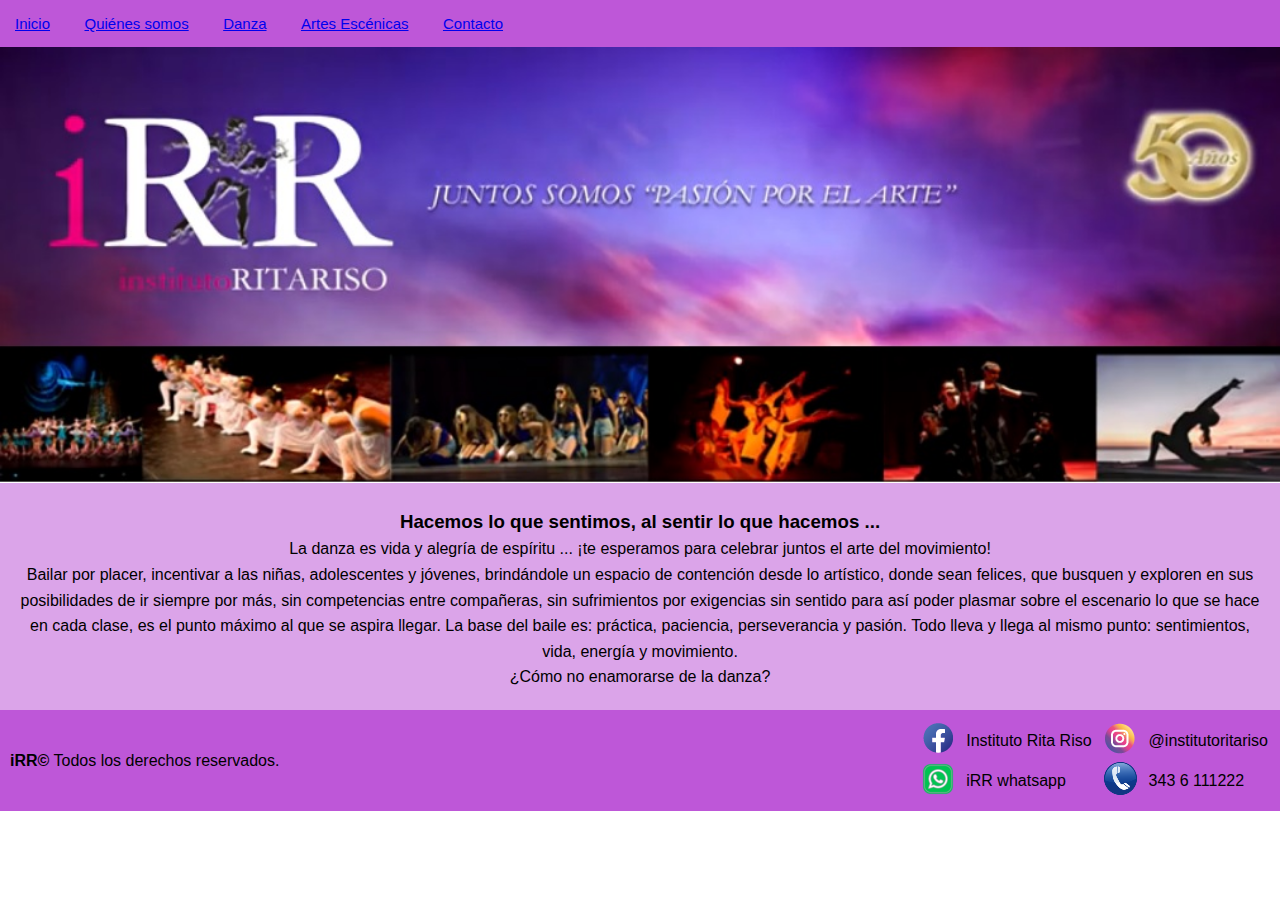
==== index.html @ 65067f52 "Versión Inicial" ====
<!DOCTYPE html>
<html lang="es">
<head>
    <meta charset="UTF-8">
    <meta http-equiv="X-UA-Compatible" content="IE=edge">
    <meta name="viewport" content="width=device-width, initial-scale=1.0">
    <title>instituto Rita Riso</title>
    <link rel="shortcut icon" href="./assets/images/iRR_2">
    <link rel="stylesheet" href="./assets/css/style.css">
</head>
<body>
    <div class="contenedor">
        <header>
            <nav class="barraNavegacion">
                <ul>
                    <li><a href="./index.html">Inicio</a> </li>
                    <li><a href="./pages/quienesSomos.html">Quiénes somos</a> </li>
                    <li><a href="./pages/danza.html">Danza</a> </li>
                    <li><a href="./pages/artesEscenicas.html">Artes Escénicas</a> </li>
                    <li><a href="./pages/contacto.html">Contacto</a></li>
                </ul>
            </nav>
        </header>

        <main>            
            <img src="./assets/images/iRR_4.jpg" alt="">
            
            <div class="inicioTexto">
                <div>
                    <h3>Hacemos lo que sentimos, al sentir lo que hacemos ...</h3>
                    <p>La danza es vida y alegría de espíritu ... ¡te esperamos para celebrar juntos el arte del movimiento!</p>
                </div>
                <div>
                    <p>Bailar por placer, incentivar a las niñas, adolescentes y jóvenes, brindándole un espacio de contención desde lo artístico, donde sean felices, que busquen y exploren en sus posibilidades de ir siempre por más, sin competencias entre compañeras, sin sufrimientos por exigencias sin sentido para así poder plasmar sobre el escenario lo que se hace en cada clase, es el punto máximo al que se aspira llegar. La base del baile es: práctica, paciencia, perseverancia y pasión. Todo lleva y llega al mismo punto: sentimientos, vida, energía y movimiento. </p>
                    <p>¿Cómo no enamorarse de la danza?</p>
                </div>
            </div>

        </main>

        <footer>
            <div>
                <p> <b>iRR©</b> Todos los derechos reservados.</p>
            </div>

            <div>
                <table class="tablaRedes">
                    <tr>
                        <td><img src="./assets/images/face-01.png" alt="facebook" class="iconoRedes"></td>
                        <td>Instituto Rita Riso</td>
                        <td><img src="./assets/images/insta-01.png" alt="instagram" class="iconoRedes"></td>
                        <td>@institutoritariso</td>
                    </tr>
                    <tr>
                        <td><img src="./assets/images/whatsapp.png" alt="whatsapp" class="iconoRedes"></td>
                        <td>iRR whatsapp</td>
                        <td><img src="./assets/images/phone.png" alt="whatsapp" class="iconoRedes"></td>
                        <td>343 6 111222</td>
                    </tr>
                </table>
            </div>
        </footer>
    </div>
</body>
</html>
---- assets/css/style.css ----
*{
    margin: 0;
    padding: 0;
    font-family:'Trebuchet MS', 'Lucida Sans Unicode', 'Lucida Grande', 'Lucida Sans', Arial, sans-serif;
}

.contenedor{
    display: grid;
    grid-template-columns: repeat(4, 1fr);
    grid-template-rows: 15%, auto, 20%;
    grid-template-areas: "header header header header"
                         "main main main main"
                         "footer footer footer footer";
}

header{
    grid-area: header;
}

main{  
    grid-area: main; 
    background-color:  rgb(219, 164, 233);
}

main img{
    width: 100%;
}


footer{
    grid-area: footer;
    padding: 10px;
    background-color: rgb(190, 87, 216);
    display: flex;
    justify-content: space-between;
    align-items: center; 
}

.barraNavegacion{
    width: 100%;
    margin: 0;
    background-color: rgb(190, 87, 216);
    position: sticky;
}

.barraNavegacion ul {
    list-style: none;
}

.barraNavegacion ul li{
    display: inline-block;
    padding: 15px;
    font-size: 15px;
    color: white;
}

.iconosRedes{
    width: 20px;
}

.tablaRedes tr td{
    padding-left: 10px;
}

.danza{
    display: grid;
    grid-template-columns: repeat(4, 1fr);
    gap: 1.5rem;
    place-items: center;
}

.danzaTitulo{
    padding: 10px;
    font-size: medium;
    text-align: center;
}

.danzaTexto{
    font-size: 15px;
}

.inicioTexto{
    text-align: center;
    padding: 20px;
    line-height: 1.6;
}

.formularioContacto{
    margin-top: 20px;
    margin-left: 20px;
    padding: 20px;   
}

.boton{   
    padding: 5px;
    margin: 10px;
    border-radius: 5px;
}

.qsMain {   
    background-image:url("../images/iRR_8.jpg");  
    background-repeat: no-repeat;
    background-size: cover;  
}

.qsTexto{
    padding: 50px;
    text-align: center; 
    font-size: large;  
}

.qsNombres{
    margin-top: 500px;
    margin-left: 50px; 
    padding: 50px; 
}

@media (max-width:768px){

    .danza{
        display: grid;
        grid-template-columns: repeat(2, 1fr);
        gap: 1rem;
        place-items: center;        
    }

    .danzaTitulo{
        font-size: small;
    }

    .barraNavegacion ul li{
        display: block;
        padding: 5px;
        font-size: small;
        color: white;
    }
    
    footer{
        font-size: small;
    }

    .iconosRedes{
        width: 10px;
    }
}


@media (max-width:480px){

    .danza{
        display: block;
        align-items: center;
        justify-content: center;
        margin: 10px;       
    }
   
}
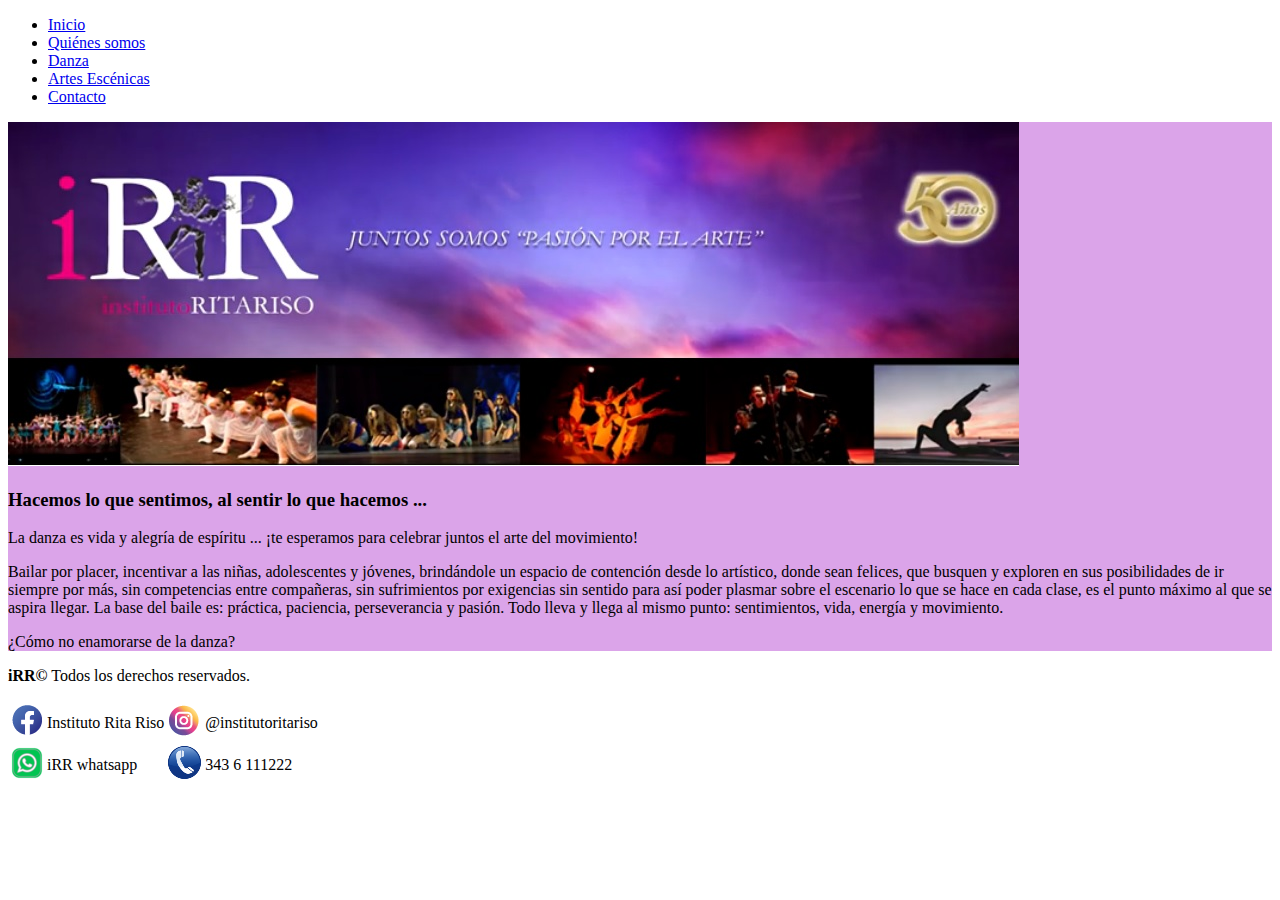
==== commit aed2f050: "Primer agregado de Bootstrap" ====
--- a/index.html
+++ b/index.html
@@ -6,10 +6,12 @@
     <meta name="viewport" content="width=device-width, initial-scale=1.0">
     <title>instituto Rita Riso</title>
     <link rel="shortcut icon" href="./assets/images/iRR_2">
+    <!-- CSS only -->
+    <link href="https://cdn.jsdelivr.net/npm/bootstrap@5.2.0-beta1/dist/css/bootstrap.min.css" rel="stylesheet" integrity="sha384-0evHe/X+R7YkIZDRvuzKMRqM+OrBnVFBL6DOitfPri4tjfHxaWutUpFmBp4vmVor" crossorigin="anonymous">
     <link rel="stylesheet" href="./assets/css/style.css">
 </head>
-<body>
-    <div class="contenedor">
+<body class="container-fluid">
+
         <header>
             <nav class="barraNavegacion">
                 <ul>
@@ -25,15 +27,15 @@
         <main>            
             <img src="./assets/images/iRR_4.jpg" alt="">
             
-            <div class="inicioTexto">
-                <div>
-                    <h3>Hacemos lo que sentimos, al sentir lo que hacemos ...</h3>
-                    <p>La danza es vida y alegría de espíritu ... ¡te esperamos para celebrar juntos el arte del movimiento!</p>
-                </div>
-                <div>
-                    <p>Bailar por placer, incentivar a las niñas, adolescentes y jóvenes, brindándole un espacio de contención desde lo artístico, donde sean felices, que busquen y exploren en sus posibilidades de ir siempre por más, sin competencias entre compañeras, sin sufrimientos por exigencias sin sentido para así poder plasmar sobre el escenario lo que se hace en cada clase, es el punto máximo al que se aspira llegar. La base del baile es: práctica, paciencia, perseverancia y pasión. Todo lleva y llega al mismo punto: sentimientos, vida, energía y movimiento. </p>
-                    <p>¿Cómo no enamorarse de la danza?</p>
-                </div>
+            <h3 class="text-center my-5">Hacemos lo que sentimos, al sentir lo que hacemos ...</h3>
+
+            <div class="row justify-content-around align-items-center">
+
+                    
+                    <p class="col-12">La danza es vida y alegría de espíritu ... ¡te esperamos para celebrar juntos el arte del movimiento!</p>
+                    <p class="col-12">Bailar por placer, incentivar a las niñas, adolescentes y jóvenes, brindándole un espacio de contención desde lo artístico, donde sean felices, que busquen y exploren en sus posibilidades de ir siempre por más, sin competencias entre compañeras, sin sufrimientos por exigencias sin sentido para así poder plasmar sobre el escenario lo que se hace en cada clase, es el punto máximo al que se aspira llegar. La base del baile es: práctica, paciencia, perseverancia y pasión. Todo lleva y llega al mismo punto: sentimientos, vida, energía y movimiento. </p>
+                    <p class="col-12">¿Cómo no enamorarse de la danza?</p>
+
             </div>
 
         </main>
@@ -44,7 +46,7 @@
             </div>
 
             <div>
-                <table class="tablaRedes">
+                <table >
                     <tr>
                         <td><img src="./assets/images/face-01.png" alt="facebook" class="iconoRedes"></td>
                         <td>Instituto Rita Riso</td>
@@ -60,6 +62,8 @@
                 </table>
             </div>
         </footer>
-    </div>
+
+    <!-- JavaScript Bundle with Popper -->
+    <script src="https://cdn.jsdelivr.net/npm/bootstrap@5.2.0-beta1/dist/js/bootstrap.bundle.min.js" integrity="sha384-pprn3073KE6tl6bjs2QrFaJGz5/SUsLqktiwsUTF55Jfv3qYSDhgCecCxMW52nD2" crossorigin="anonymous"></script>
 </body>
 </html>--- a/assets/css/style.css
+++ b/assets/css/style.css
@@ -1,158 +1,5 @@
-*{
-    margin: 0;
-    padding: 0;
-    font-family:'Trebuchet MS', 'Lucida Sans Unicode', 'Lucida Grande', 'Lucida Sans', Arial, sans-serif;
-}
-
-.contenedor{
-    display: grid;
-    grid-template-columns: repeat(4, 1fr);
-    grid-template-rows: 15%, auto, 20%;
-    grid-template-areas: "header header header header"
-                         "main main main main"
-                         "footer footer footer footer";
-}
-
-header{
-    grid-area: header;
-}
 
 main{  
-    grid-area: main; 
+
     background-color:  rgb(219, 164, 233);
 }
-
-main img{
-    width: 100%;
-}
-
-
-footer{
-    grid-area: footer;
-    padding: 10px;
-    background-color: rgb(190, 87, 216);
-    display: flex;
-    justify-content: space-between;
-    align-items: center; 
-}
-
-.barraNavegacion{
-    width: 100%;
-    margin: 0;
-    background-color: rgb(190, 87, 216);
-    position: sticky;
-}
-
-.barraNavegacion ul {
-    list-style: none;
-}
-
-.barraNavegacion ul li{
-    display: inline-block;
-    padding: 15px;
-    font-size: 15px;
-    color: white;
-}
-
-.iconosRedes{
-    width: 20px;
-}
-
-.tablaRedes tr td{
-    padding-left: 10px;
-}
-
-.danza{
-    display: grid;
-    grid-template-columns: repeat(4, 1fr);
-    gap: 1.5rem;
-    place-items: center;
-}
-
-.danzaTitulo{
-    padding: 10px;
-    font-size: medium;
-    text-align: center;
-}
-
-.danzaTexto{
-    font-size: 15px;
-}
-
-.inicioTexto{
-    text-align: center;
-    padding: 20px;
-    line-height: 1.6;
-}
-
-.formularioContacto{
-    margin-top: 20px;
-    margin-left: 20px;
-    padding: 20px;   
-}
-
-.boton{   
-    padding: 5px;
-    margin: 10px;
-    border-radius: 5px;
-}
-
-.qsMain {   
-    background-image:url("../images/iRR_8.jpg");  
-    background-repeat: no-repeat;
-    background-size: cover;  
-}
-
-.qsTexto{
-    padding: 50px;
-    text-align: center; 
-    font-size: large;  
-}
-
-.qsNombres{
-    margin-top: 500px;
-    margin-left: 50px; 
-    padding: 50px; 
-}
-
-@media (max-width:768px){
-
-    .danza{
-        display: grid;
-        grid-template-columns: repeat(2, 1fr);
-        gap: 1rem;
-        place-items: center;        
-    }
-
-    .danzaTitulo{
-        font-size: small;
-    }
-
-    .barraNavegacion ul li{
-        display: block;
-        padding: 5px;
-        font-size: small;
-        color: white;
-    }
-    
-    footer{
-        font-size: small;
-    }
-
-    .iconosRedes{
-        width: 10px;
-    }
-}
-
-
-@media (max-width:480px){
-
-    .danza{
-        display: block;
-        align-items: center;
-        justify-content: center;
-        margin: 10px;       
-    }
-   
-}
-
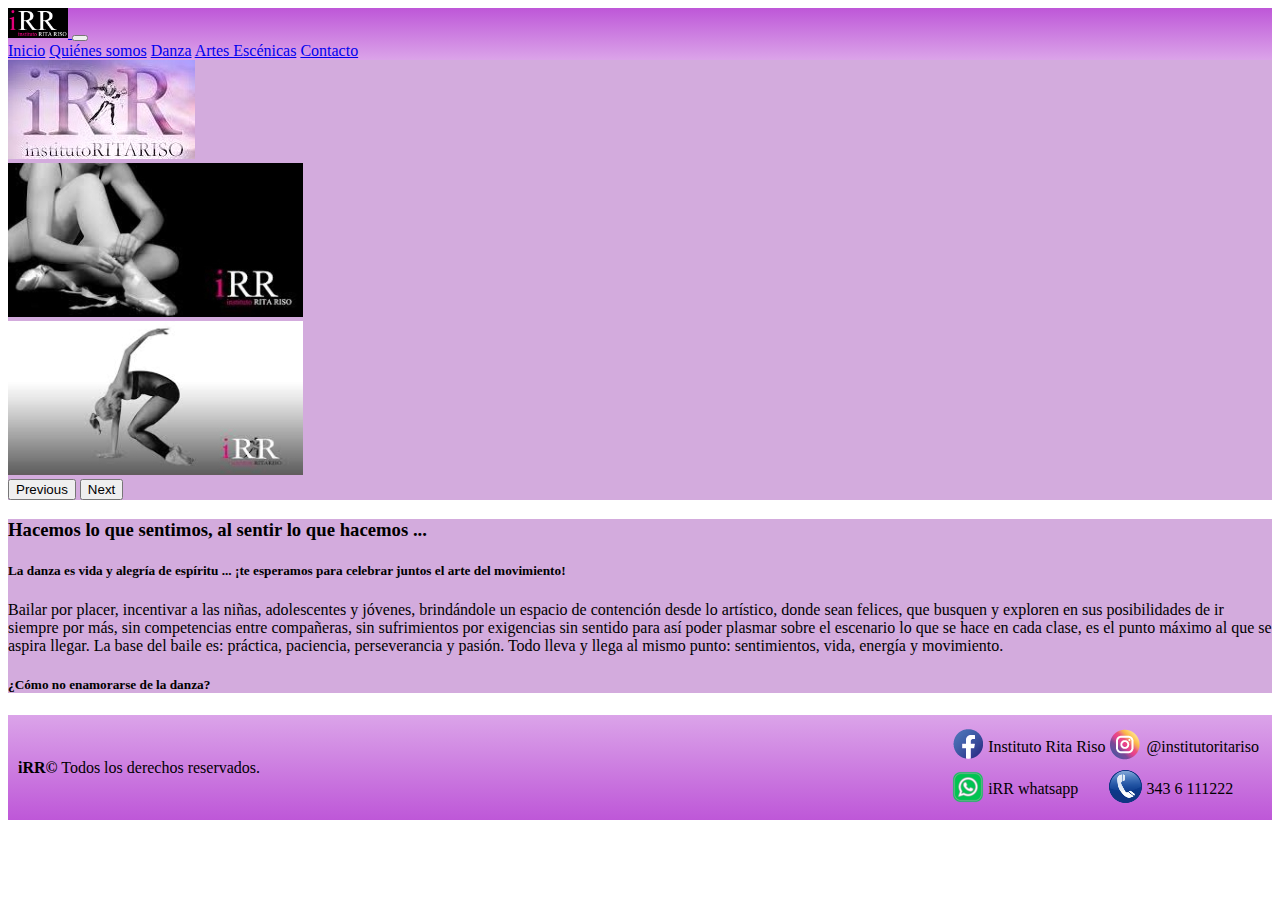
==== commit 53d1754b: "Agregado de Bootstrap" ====
--- a/index.html
+++ b/index.html
@@ -10,33 +10,62 @@
     <link href="https://cdn.jsdelivr.net/npm/bootstrap@5.2.0-beta1/dist/css/bootstrap.min.css" rel="stylesheet" integrity="sha384-0evHe/X+R7YkIZDRvuzKMRqM+OrBnVFBL6DOitfPri4tjfHxaWutUpFmBp4vmVor" crossorigin="anonymous">
     <link rel="stylesheet" href="./assets/css/style.css">
 </head>
+
 <body class="container-fluid">
 
+    <nav class="navbar sticky-top navbar-expand-lg bg-light barraNavegacion">
+        <div class="container-fluid">
+          <a class="navbar-brand" href="./index.html"> 
+            <img src="./assets/images/iRR - logo.png" alt="" width="60" height="30">  
+          </a>
+          <button class="navbar-toggler" type="button" data-bs-toggle="collapse" data-bs-target="#navbarNavAltMarkup" aria-controls="navbarNavAltMarkup" aria-expanded="false" aria-label="Toggle navigation">
+            <span class="navbar-toggler-icon"></span>
+          </button>
+          <div class="collapse navbar-collapse" id="navbarNavAltMarkup">
+            <div class="navbar-nav">
+              <a class="nav-link active" aria-current="page" href="./index.html">Inicio</a>
+              <a class="nav-link" href="./pages/quienesSomos.html">Quiénes somos</a>
+              <a class="nav-link" href="./pages/danza.html">Danza</a>
+              <a class="nav-link" href="./pages/artesEscenicas.html">Artes Escénicas</a>
+              <a class="nav-link" href="./pages/contacto.html">Contacto</a>
+            </div>
+          </div>
+        </div>
+    </nav>
+
         <header>
-            <nav class="barraNavegacion">
-                <ul>
-                    <li><a href="./index.html">Inicio</a> </li>
-                    <li><a href="./pages/quienesSomos.html">Quiénes somos</a> </li>
-                    <li><a href="./pages/danza.html">Danza</a> </li>
-                    <li><a href="./pages/artesEscenicas.html">Artes Escénicas</a> </li>
-                    <li><a href="./pages/contacto.html">Contacto</a></li>
-                </ul>
-            </nav>
+            <div class="row justify-content-center">
+              <div id="carouselExampleControls" class="carousel slide col-md-10 " data-bs-ride="carousel">
+                <div class="carousel-inner">
+                  <div class="carousel-item active">
+                    <img src="./assets/images/carrusel/iRR_3.jpg" class="d-block w-100" alt="...">
+                  </div>
+                  <div class="carousel-item">
+                    <img src="./assets/images/carrusel/iRR_1.jpg" class="d-block w-100" alt="...">
+                  </div>
+                  <div class="carousel-item">
+                    <img src="./assets/images/carrusel/iRR_Jazz.jpg" class="d-block w-100" alt="...">
+                  </div>
+                </div>
+                <button class="carousel-control-prev" type="button" data-bs-target="#carouselExampleControls" data-bs-slide="prev">
+                  <span class="carousel-control-prev-icon" aria-hidden="true"></span>
+                  <span class="visually-hidden">Previous</span>
+                </button>
+                <button class="carousel-control-next" type="button" data-bs-target="#carouselExampleControls" data-bs-slide="next">
+                  <span class="carousel-control-next-icon" aria-hidden="true"></span>
+                  <span class="visually-hidden">Next</span>
+                </button>
+              </div>
+            </div>
         </header>
 
         <main>            
-            <img src="./assets/images/iRR_4.jpg" alt="">
-            
-            <h3 class="text-center my-5">Hacemos lo que sentimos, al sentir lo que hacemos ...</h3>
-
-            <div class="row justify-content-around align-items-center">
-
-                    
-                    <p class="col-12">La danza es vida y alegría de espíritu ... ¡te esperamos para celebrar juntos el arte del movimiento!</p>
-                    <p class="col-12">Bailar por placer, incentivar a las niñas, adolescentes y jóvenes, brindándole un espacio de contención desde lo artístico, donde sean felices, que busquen y exploren en sus posibilidades de ir siempre por más, sin competencias entre compañeras, sin sufrimientos por exigencias sin sentido para así poder plasmar sobre el escenario lo que se hace en cada clase, es el punto máximo al que se aspira llegar. La base del baile es: práctica, paciencia, perseverancia y pasión. Todo lleva y llega al mismo punto: sentimientos, vida, energía y movimiento. </p>
-                    <p class="col-12">¿Cómo no enamorarse de la danza?</p>
-
-            </div>
+          <div class="row justify-content-center text-center ">            
+            <h3 class="my-5">Hacemos lo que sentimos, al sentir lo que hacemos ...</h3>                   
+            <h5 class="p-1 col-12">La danza es vida y alegría de espíritu ... ¡te esperamos para celebrar juntos el arte del movimiento!</h5>
+            <p class="col-12">Bailar por placer, incentivar a las niñas, adolescentes y jóvenes, brindándole un espacio de contención desde lo artístico, donde sean felices, que busquen y exploren en sus posibilidades de ir siempre por más, sin competencias entre compañeras, sin sufrimientos por exigencias sin sentido para así poder plasmar sobre el escenario lo que se hace en cada clase, es el punto máximo al que se aspira llegar. La base del baile es: práctica, paciencia, perseverancia y pasión. Todo lleva y llega al mismo punto: sentimientos, vida, energía y movimiento. </p>
+            <h5 class="p-1 col-12">¿Cómo no enamorarse de la danza?</h5>
+          </div>
 
         </main>
 
--- a/assets/css/style.css
+++ b/assets/css/style.css
@@ -1,5 +1,87 @@
 
-main{  
+header{  
 
-    background-color:  rgb(219, 164, 233);
+    background-color:  rgb(211, 171, 221);
 }
+
+main{
+    background-color:  rgb(211, 171, 221);
+}
+
+.barraNavegacion{
+    background-image: linear-gradient(to bottom,rgb(190, 87, 216), rgb(219, 164, 233));
+}
+
+footer{
+    grid-area: footer;
+    padding: 10px;
+    display: flex;
+    justify-content: space-between;
+    align-items: center; 
+    background-image: linear-gradient(to top, rgb(190, 87, 216), rgb(219, 164, 233));
+}
+
+.iconosRedes{
+    width: 15px;
+}
+
+.danza{
+    display: grid;
+    grid-template-columns: repeat(4, 1fr);
+    gap: 1.5rem;
+    place-items: center;
+    padding-left: 10px;
+}
+
+.danzaTitulo{
+    padding: 10px;
+    font-size: medium;
+    text-align: center;
+}
+
+.danzaTexto{
+    font-size: 15px;
+}
+
+@media (max-width:768px){
+
+    .danza{
+        display: grid;
+        grid-template-columns: repeat(2, 1fr);
+        gap: 1rem;
+        place-items: center;        
+    }
+
+    .danzaTitulo{
+        font-size: small;
+    }
+
+    .barraNavegacion ul li{
+        display: block;
+        padding: 5px;
+        font-size: small;
+        color: white;
+    }
+    
+    footer{
+        font-size: small;
+    }
+
+    .iconosRedes{
+        width: 10px;
+    }
+}
+
+
+@media (max-width:480px){
+
+    .danza{
+        display: block;
+        align-items: center;
+        justify-content: center;
+        margin: 10px;       
+    }
+}
+
+
+
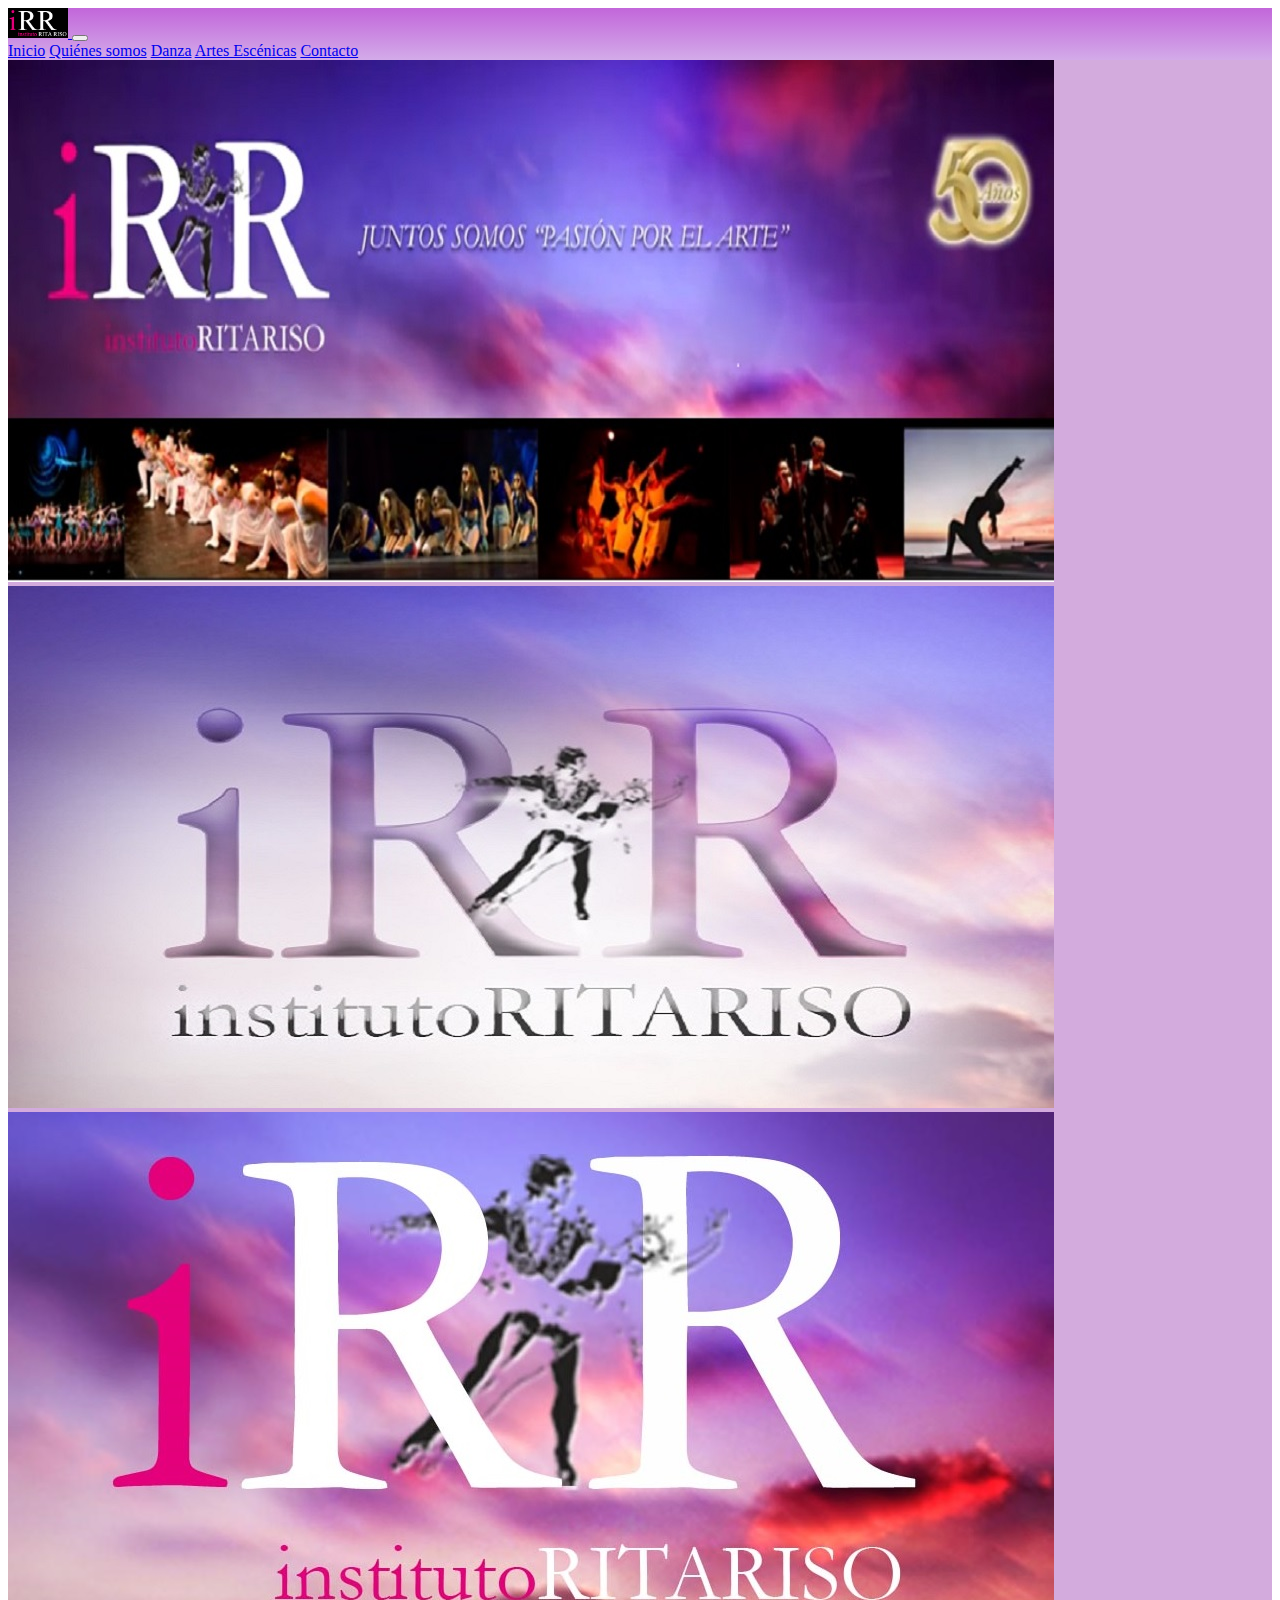
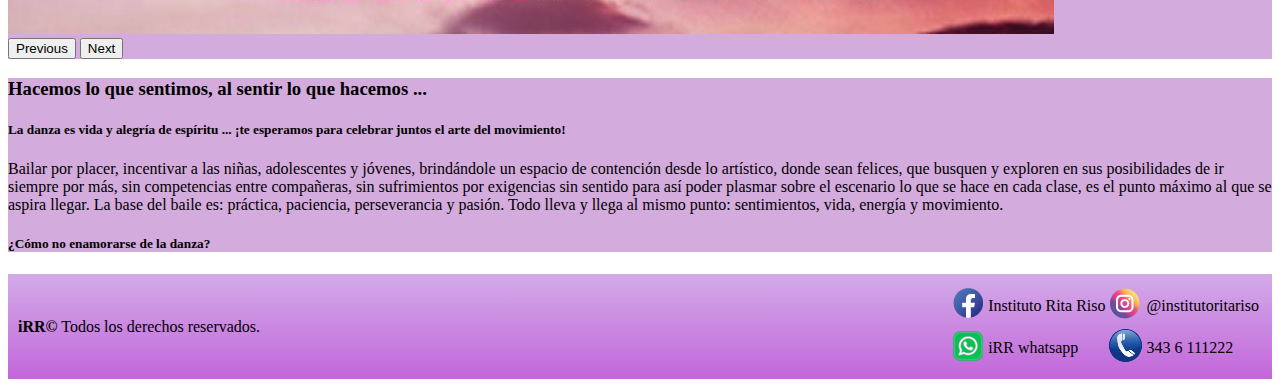
==== commit d586d6a4: "Entrega final" ====
--- a/index.html
+++ b/index.html
@@ -13,21 +13,21 @@
 
 <body class="container-fluid">
 
-    <nav class="navbar sticky-top navbar-expand-lg bg-light barraNavegacion">
+    <nav class="navbar sticky-top navbar-expand-lg bg-light p-2">
         <div class="container-fluid">
           <a class="navbar-brand" href="./index.html"> 
-            <img src="./assets/images/iRR - logo.png" alt="" width="60" height="30">  
+            <img src="./assets/images/iRR - logo.png" alt="logo del instituto Rita Riso" width="60" height="30">  
           </a>
           <button class="navbar-toggler" type="button" data-bs-toggle="collapse" data-bs-target="#navbarNavAltMarkup" aria-controls="navbarNavAltMarkup" aria-expanded="false" aria-label="Toggle navigation">
             <span class="navbar-toggler-icon"></span>
           </button>
-          <div class="collapse navbar-collapse" id="navbarNavAltMarkup">
-            <div class="navbar-nav">
-              <a class="nav-link active" aria-current="page" href="./index.html">Inicio</a>
-              <a class="nav-link" href="./pages/quienesSomos.html">Quiénes somos</a>
-              <a class="nav-link" href="./pages/danza.html">Danza</a>
-              <a class="nav-link" href="./pages/artesEscenicas.html">Artes Escénicas</a>
-              <a class="nav-link" href="./pages/contacto.html">Contacto</a>
+          <div class="collapse navbar-collapse justify-content-end" id="navbarNavAltMarkup">
+            <div class="navbar-nav ">
+              <a class="nav-link active " aria-current="page" href="./index.html">Inicio</a>
+              <a class="nav-link " href="./pages/quienesSomos.html">Quiénes somos</a>
+              <a class="nav-link " href="./pages/danza.html">Danza</a>
+              <a class="nav-link " href="./pages/artesEscenicas.html">Artes Escénicas</a>
+              <a class="nav-link " href="./pages/contacto.html">Contacto</a>
             </div>
           </div>
         </div>
@@ -35,23 +35,24 @@
 
         <header>
             <div class="row justify-content-center">
-              <div id="carouselExampleControls" class="carousel slide col-md-10 " data-bs-ride="carousel">
+              
+              <div id="carouselControls" class="carousel slide col-md-7 col-sm-10 col-10 mt-3 carouselControls" data-bs-ride="carousel">
                 <div class="carousel-inner">
                   <div class="carousel-item active">
-                    <img src="./assets/images/carrusel/iRR_3.jpg" class="d-block w-100" alt="...">
+                    <img src="./assets/images/carrusel/carrousel-00.jpg" class="d-block w-100" alt="Imagen publicitaria del Instituto Rita Riso">
+                  </div>                
+                  <div class="carousel-item">
+                    <img src="./assets/images/carrusel/carrousel-01.jpg" class="d-block w-100" alt="Logo del Instituto Rita Riso">
                   </div>
                   <div class="carousel-item">
-                    <img src="./assets/images/carrusel/iRR_1.jpg" class="d-block w-100" alt="...">
-                  </div>
-                  <div class="carousel-item">
-                    <img src="./assets/images/carrusel/iRR_Jazz.jpg" class="d-block w-100" alt="...">
-                  </div>
+                    <img src="./assets/images/carrusel/carrousel-02.jpg" class="d-block w-100" alt="Logo del Instituto Rita Riso">
+                  </div>                                 
                 </div>
-                <button class="carousel-control-prev" type="button" data-bs-target="#carouselExampleControls" data-bs-slide="prev">
+                <button class="carousel-control-prev" type="button" data-bs-target="#carouselControls" data-bs-slide="prev">
                   <span class="carousel-control-prev-icon" aria-hidden="true"></span>
                   <span class="visually-hidden">Previous</span>
                 </button>
-                <button class="carousel-control-next" type="button" data-bs-target="#carouselExampleControls" data-bs-slide="next">
+                <button class="carousel-control-next" type="button" data-bs-target="#carouselControls" data-bs-slide="next">
                   <span class="carousel-control-next-icon" aria-hidden="true"></span>
                   <span class="visually-hidden">Next</span>
                 </button>
@@ -59,37 +60,37 @@
             </div>
         </header>
 
-        <main>            
+        <main class="container-fluid">            
           <div class="row justify-content-center text-center ">            
-            <h3 class="my-5">Hacemos lo que sentimos, al sentir lo que hacemos ...</h3>                   
-            <h5 class="p-1 col-12">La danza es vida y alegría de espíritu ... ¡te esperamos para celebrar juntos el arte del movimiento!</h5>
-            <p class="col-12">Bailar por placer, incentivar a las niñas, adolescentes y jóvenes, brindándole un espacio de contención desde lo artístico, donde sean felices, que busquen y exploren en sus posibilidades de ir siempre por más, sin competencias entre compañeras, sin sufrimientos por exigencias sin sentido para así poder plasmar sobre el escenario lo que se hace en cada clase, es el punto máximo al que se aspira llegar. La base del baile es: práctica, paciencia, perseverancia y pasión. Todo lleva y llega al mismo punto: sentimientos, vida, energía y movimiento. </p>
+            <h3 class="my-4">Hacemos lo que sentimos, al sentir lo que hacemos ...</h3>                   
+            <h5 class="p-1 col-11">La danza es vida y alegría de espíritu ... ¡te esperamos para celebrar juntos el arte del movimiento!</h5>
+            <p class="col-11">Bailar por placer, incentivar a las niñas, adolescentes y jóvenes, brindándole un espacio de contención desde lo artístico, donde sean felices, que busquen y exploren en sus posibilidades de ir siempre por más, sin competencias entre compañeras, sin sufrimientos por exigencias sin sentido para así poder plasmar sobre el escenario lo que se hace en cada clase, es el punto máximo al que se aspira llegar. La base del baile es: práctica, paciencia, perseverancia y pasión. Todo lleva y llega al mismo punto: sentimientos, vida, energía y movimiento. </p>
             <h5 class="p-1 col-12">¿Cómo no enamorarse de la danza?</h5>
           </div>
 
         </main>
 
         <footer>
-            <div>
-                <p> <b>iRR©</b> Todos los derechos reservados.</p>
-            </div>
+          <div>
+            <p> <b>iRR©</b> Todos los derechos reservados.</p>
+          </div>
 
-            <div>
-                <table >
-                    <tr>
-                        <td><img src="./assets/images/face-01.png" alt="facebook" class="iconoRedes"></td>
-                        <td>Instituto Rita Riso</td>
-                        <td><img src="./assets/images/insta-01.png" alt="instagram" class="iconoRedes"></td>
-                        <td>@institutoritariso</td>
-                    </tr>
-                    <tr>
-                        <td><img src="./assets/images/whatsapp.png" alt="whatsapp" class="iconoRedes"></td>
-                        <td>iRR whatsapp</td>
-                        <td><img src="./assets/images/phone.png" alt="whatsapp" class="iconoRedes"></td>
-                        <td>343 6 111222</td>
-                    </tr>
-                </table>
-            </div>
+          <div>
+            <table >
+              <tr>
+                <td><a href="https://facebook.com" title="Facebook" target="_blank"> <img alt="logo de facebook" src="../assets/images/face-01.png" class="iconoRedes"  ></a></td>                     
+                <td>Instituto Rita Riso</td>
+                <td><a href="https://instagram.com" title="Instagram" target="_blank" > <img alt="logo de instagram" src="../assets/images/insta-01.png" class="iconoRedes" ></a></td>
+                <td>@institutoritariso</td>
+              </tr>
+              <tr>
+                <td><img src="./assets/images/whatsapp.png" alt="whatsapp" class="iconoRedes"></td>
+                <td>iRR whatsapp</td>
+                <td><img src="./assets/images/phone.png" alt="telefono" class="iconoRedes"></td>
+                <td>343 6 111222</td>
+              </tr>
+            </table>
+          </div>
         </footer>
 
     <!-- JavaScript Bundle with Popper -->
--- a/assets/css/style.css
+++ b/assets/css/style.css
@@ -1,87 +1,90 @@
-
-header{  
-
-    background-color:  rgb(211, 171, 221);
+@media (max-width: 768px) {
+  .danzaTitulo {
+    font-size: small;
+  }
+  .barraNavegacion ul li {
+    display: block;
+    padding: 6px;
+    font-size: small;
+    color: white;
+  }
+  footer {
+    font-size: small;
+  }
+  .iconosRedes {
+    width: 10px;
+  }
+  .qsTexto {
+    font-size: large;
+  }
+}
+@media (max-width: 480px) {
+  .qsTexto {
+    font-size: medium;
+  }
+}
+.navbar {
+  background-image: linear-gradient(to bottom, rgb(194, 102, 218), rgb(211, 171, 233));
+}
+.navbar .navbar-nav .nav-link:hover {
+  background-color: darkslateblue;
+  color: white;
+}
+.navbar .navbar-nav .nav-link a {
+  text-decoration: none;
+  color: white;
 }
 
-main{
-    background-color:  rgb(211, 171, 221);
+header {
+  background-color: rgb(211, 171, 221);
 }
 
-.barraNavegacion{
-    background-image: linear-gradient(to bottom,rgb(190, 87, 216), rgb(219, 164, 233));
+main {
+  background-color: rgb(211, 171, 221);
 }
 
-footer{
-    grid-area: footer;
-    padding: 10px;
-    display: flex;
-    justify-content: space-between;
-    align-items: center; 
-    background-image: linear-gradient(to top, rgb(190, 87, 216), rgb(219, 164, 233));
+h4 {
+  text-align: center;
 }
 
-.iconosRedes{
-    width: 15px;
+.danzaTitulo {
+  padding: 10px;
+  font-size: medium;
+  text-align: center;
 }
 
-.danza{
-    display: grid;
-    grid-template-columns: repeat(4, 1fr);
-    gap: 1.5rem;
-    place-items: center;
-    padding-left: 10px;
+.danzaTexto {
+  font-size: 15px;
+  text-align: justify;
 }
 
-.danzaTitulo{
-    padding: 10px;
-    font-size: medium;
-    text-align: center;
+.qsTexto {
+  font-family: Arial;
+  font-size: larger;
 }
 
-.danzaTexto{
-    font-size: 15px;
+.qsFoto {
+  border-radius: 50%;
 }
 
-@media (max-width:768px){
-
-    .danza{
-        display: grid;
-        grid-template-columns: repeat(2, 1fr);
-        gap: 1rem;
-        place-items: center;        
-    }
-
-    .danzaTitulo{
-        font-size: small;
-    }
-
-    .barraNavegacion ul li{
-        display: block;
-        padding: 5px;
-        font-size: small;
-        color: white;
-    }
-    
-    footer{
-        font-size: small;
-    }
-
-    .iconosRedes{
-        width: 10px;
-    }
+.qsFoto:hover {
+  transition: 0.5s;
+  transform: scale(1.2);
 }
 
-
-@media (max-width:480px){
-
-    .danza{
-        display: block;
-        align-items: center;
-        justify-content: center;
-        margin: 10px;       
-    }
+.inicial {
+  display: flex;
 }
 
+footer {
+  grid-area: footer;
+  padding: 10px;
+  display: flex;
+  justify-content: space-between;
+  align-items: center;
+  background-image: linear-gradient(to top, rgb(194, 102, 218), rgb(211, 171, 233));
+}
 
-
+.iconosRedes {
+  width: 15px;
+}/*# sourceMappingURL=style.css.map */